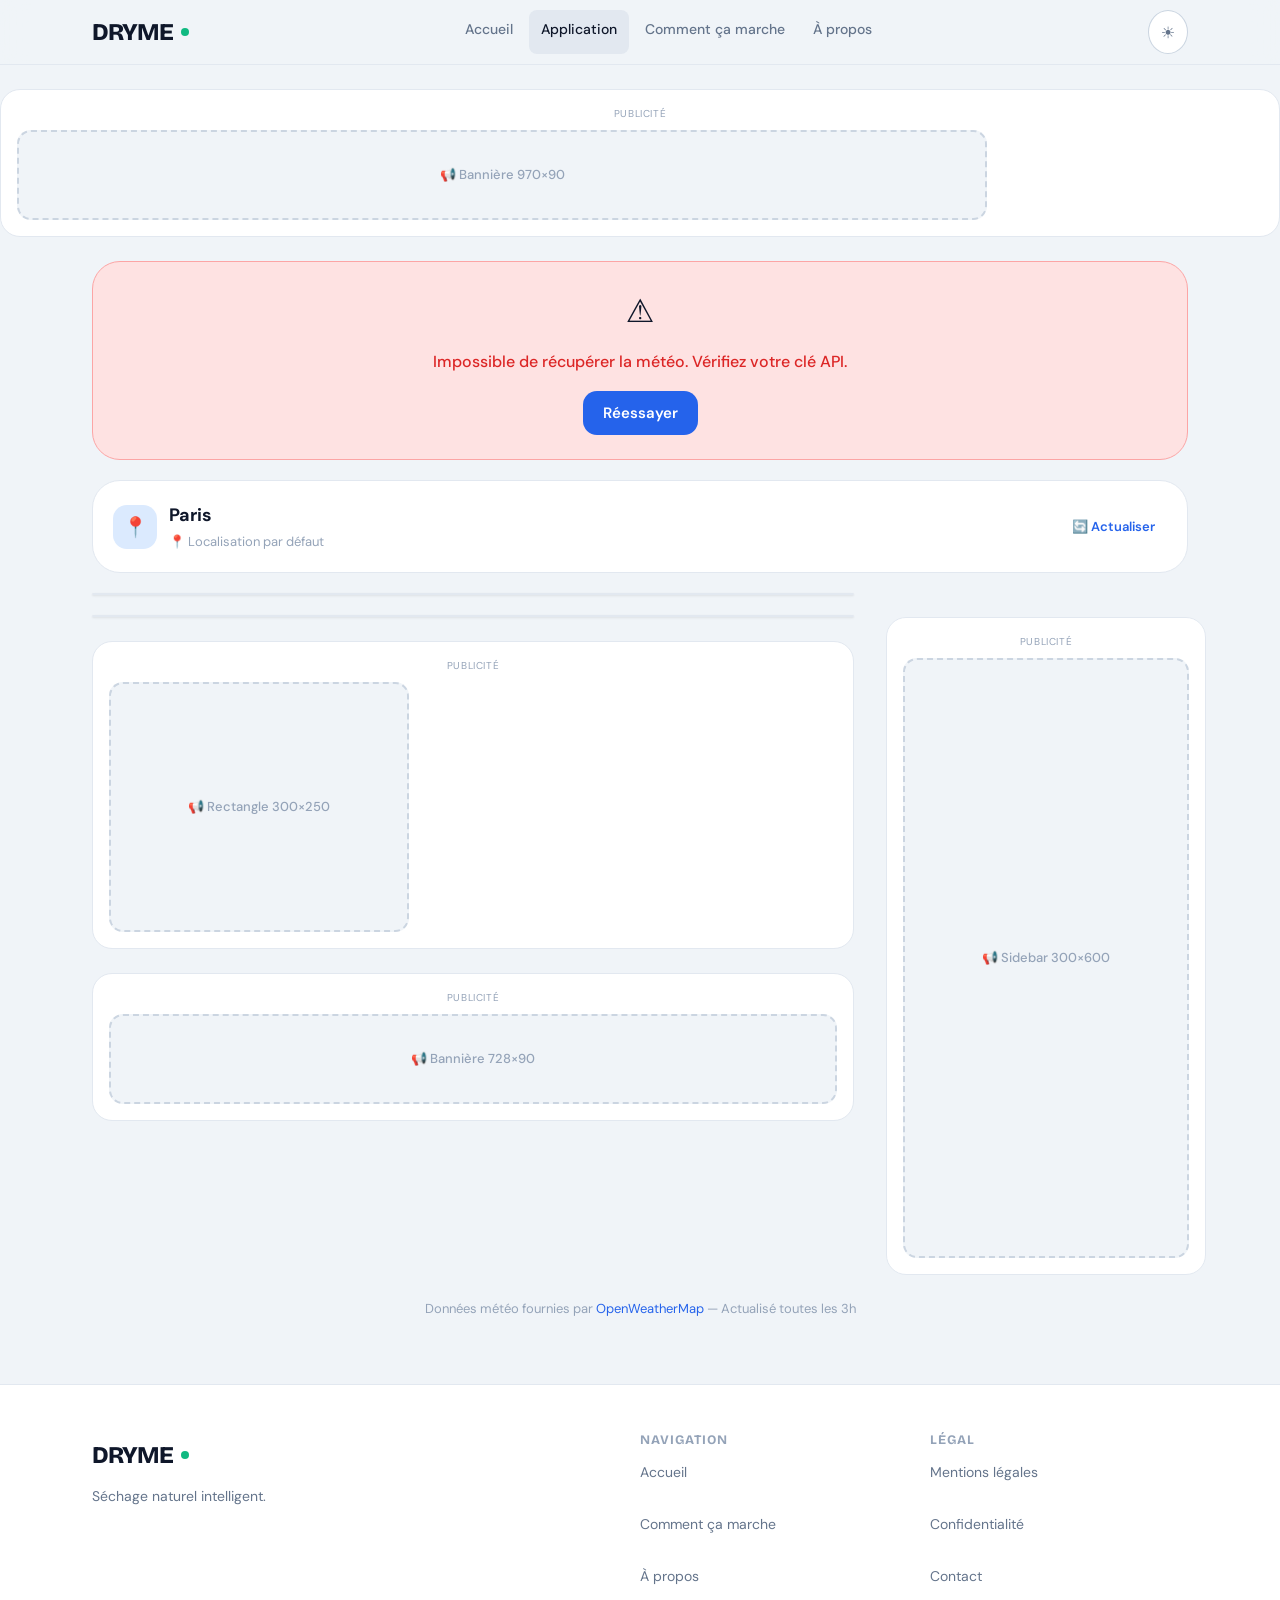
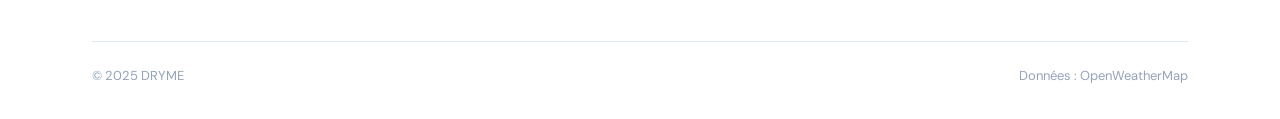
==== app.html @ 611f50cd "Add files via upload" ====
<!DOCTYPE html>
<html lang="fr">
<head>
  <meta charset="UTF-8">
  <meta name="viewport" content="width=device-width, initial-scale=1.0">
  <title>DRYME – Application</title>
  <meta name="description" content="Trouvez le meilleur moment pour sécher votre linge aujourd'hui et demain.">
  <meta name="theme-color" content="#1d4ed8">
  <link rel="manifest" href="/manifest.json">
  <link rel="preconnect" href="https://fonts.googleapis.com">
  <link rel="preconnect" href="https://fonts.gstatic.com" crossorigin>
  <link href="https://fonts.googleapis.com/css2?family=Bricolage+Grotesque:opsz,wght@12..96,400;12..96,600;12..96,700;12..96,800&family=DM+Sans:ital,opsz,wght@0,9..40,400;0,9..40,500;0,9..40,600;1,9..40,400&display=swap" rel="stylesheet">
  <link rel="stylesheet" href="/css/style.css">
  <link rel="stylesheet" href="/css/responsive.css">
  <link rel="stylesheet" href="/css/dark-mode.css">
  <link rel="stylesheet" href="/css/components.css">
</head>
<body>

<!-- HEADER -->
<header class="site-header">
  <div class="container">
    <div class="header-inner">
      <a href="/" class="logo">DRYME<span class="logo-dot"></span></a>
      <nav class="main-nav">
        <a href="/">Accueil</a>
        <a href="/app.html" class="active">Application</a>
        <a href="/comment-ca-marche.html">Comment ça marche</a>
        <a href="/a-propos.html">À propos</a>
      </nav>
      <div class="header-actions">
        <button class="dark-toggle" id="darkToggle" onclick="toggleDarkMode()" aria-label="Basculer mode sombre">
          <span class="icon-sun">☀️</span>
          <span class="icon-moon">🌙</span>
        </button>
        <button class="menu-toggle" id="menuToggle" aria-label="Menu">
          <span></span><span></span><span></span>
        </button>
      </div>
    </div>
  </div>
</header>

<nav class="mobile-nav" id="mobileNav">
  <a href="/">🏠 Accueil</a>
  <a href="/app.html">📱 Application</a>
  <a href="/comment-ca-marche.html">❓ Comment ça marche</a>
  <a href="/contact.html">✉️ Contact</a>
</nav>

<!-- PUB #1 — BANNIÈRE TOP -->
<div class="ad-container">
  <div class="ad-label">Publicité</div>
  <div class="ad-mobile"  data-ad-placeholder="top-mobile"></div>
  <div class="ad-tablet"  data-ad-placeholder="top-tablet"></div>
  <div class="ad-desktop" data-ad-placeholder="top-desktop"></div>
</div>

<!-- MAIN -->
<main>
  <div class="container">

    <!-- Chargement -->
    <div id="loadingOverlay" class="loading-overlay">
      <div class="spinner"></div>
      <p class="loading-text">Récupération des données météo…</p>
    </div>

    <!-- Erreur -->
    <div id="errorCard" class="error-card hidden">
      <div class="error-icon">⚠️</div>
      <p>Erreur de chargement.</p>
      <button class="btn btn-primary" style="margin-top:var(--s-4)" onclick="refreshApp()">Réessayer</button>
    </div>

    <!-- Contenu principal -->
    <div id="appContent" class="hidden">

      <!-- Localisation -->
      <div class="location-card" id="locationCard">
        <div class="location-info">
          <div class="location-icon">📍</div>
          <div>
            <div class="location-city" id="locationCity">…</div>
            <div class="location-meta" id="locationMeta">Détection en cours…</div>
          </div>
        </div>
        <button class="location-refresh" onclick="refreshApp()" title="Actualiser">
          🔄 Actualiser
        </button>
      </div>

      <!-- Layout desktop avec sidebar -->
      <div class="app-layout">
        <div>
          <!-- Créneaux -->
          <div class="slots-grid">
            <div class="time-slot-card card" id="cardToday">
              <!-- Rempli par ui.js -->
            </div>
            <div class="time-slot-card card" id="cardTomorrow">
              <!-- Rempli par ui.js -->
            </div>
          </div>

          <!-- PUB #2 — RECTANGLE MIDDLE -->
          <div class="ad-container">
            <div class="ad-label">Publicité</div>
            <div data-ad-placeholder="middle"></div>
          </div>

          <!-- PUB #3 — BANNIÈRE BOTTOM -->
          <div class="ad-container">
            <div class="ad-label">Publicité</div>
            <div class="ad-mobile"  data-ad-placeholder="top-mobile"></div>
            <div class="ad-tablet"  data-ad-placeholder="bottom"></div>
            <div class="ad-desktop" data-ad-placeholder="bottom"></div>
          </div>

        </div>

        <!-- PUB #4 — SIDEBAR (desktop uniquement) -->
        <aside class="ad-sidebar">
          <div class="ad-sticky">
            <div class="ad-container">
              <div class="ad-label">Publicité</div>
              <div data-ad-placeholder="sidebar"></div>
            </div>
          </div>
        </aside>
      </div>

      <!-- Note info -->
      <p style="text-align:center;font-size:13px;color:var(--text-3);margin-bottom:var(--s-8)">
        Données météo fournies par <a href="https://openweathermap.org" target="_blank" rel="noopener">OpenWeatherMap</a> — Actualisé toutes les 3h
      </p>

    </div><!-- /appContent -->
  </div><!-- /container -->
</main>

<!-- MODAL EXPLICATION SCORE -->
<div class="modal-overlay" id="scoreModal" onclick="if(event.target===this)closeScoreModal()">
  <div class="modal">
    <div class="modal-header">
      <h3 class="modal-title">Détail du score</h3>
      <button class="modal-close" onclick="closeScoreModal()">✕</button>
    </div>

    <!-- Score global -->
    <div style="text-align:center;margin-bottom:var(--s-6)">
      <div style="font-size:48px" id="modalScoreEmoji">🌟</div>
      <div style="font-family:'Bricolage Grotesque',sans-serif;font-size:40px;font-weight:800;color:var(--text);margin:var(--s-2) 0"
           id="modalScoreVal">—</div>
      <span class="score-badge" id="modalScoreLabel">—</span>
    </div>

    <!-- Barres de détail -->
    <div class="score-breakdown">

      <div class="score-item" id="barTemp">
        <div class="score-item-header">
          <span class="score-item-label">🌡️ Température</span>
          <span class="score-item-val">—</span>
        </div>
        <div class="score-bar-bg">
          <div class="score-bar-fill" style="width:0%;background:#f97316"></div>
        </div>
      </div>

      <div class="score-item" id="barHumidity">
        <div class="score-item-header">
          <span class="score-item-label">💧 Humidité</span>
          <span class="score-item-val">—</span>
        </div>
        <div class="score-bar-bg">
          <div class="score-bar-fill" style="width:0%;background:#3b82f6"></div>
        </div>
      </div>

      <div class="score-item" id="barWind">
        <div class="score-item-header">
          <span class="score-item-label">💨 Vent</span>
          <span class="score-item-val">—</span>
        </div>
        <div class="score-bar-bg">
          <div class="score-bar-fill" style="width:0%;background:#06b6d4"></div>
        </div>
      </div>

      <div class="score-item" id="barSun">
        <div class="score-item-header">
          <span class="score-item-label">☀️ Ensoleillement</span>
          <span class="score-item-val">—</span>
        </div>
        <div class="score-bar-bg">
          <div class="score-bar-fill" style="width:0%;background:#eab308"></div>
        </div>
      </div>

    </div>

    <p style="font-size:13px;color:var(--text-3);margin-top:var(--s-5);text-align:center">
      Score calculé via formule Magnus et modèle Penman simplifié
    </p>
  </div>
</div>

<!-- FOOTER -->
<footer class="site-footer">
  <div class="container">
    <div class="footer-grid">
      <div class="footer-brand">
        <a href="/" class="logo">DRYME<span class="logo-dot"></span></a>
        <p>Séchage naturel intelligent.</p>
      </div>
      <div class="footer-col">
        <h4>Navigation</h4>
        <nav>
          <a href="/">Accueil</a>
          <a href="/comment-ca-marche.html">Comment ça marche</a>
          <a href="/a-propos.html">À propos</a>
        </nav>
      </div>
      <div class="footer-col">
        <h4>Légal</h4>
        <nav>
          <a href="/mentions-legales.html">Mentions légales</a>
          <a href="/politique-confidentialite.html">Confidentialité</a>
          <a href="/contact.html">Contact</a>
        </nav>
      </div>
    </div>
    <div class="footer-bottom">
      <span>© 2025 DRYME</span>
      <span>Données : OpenWeatherMap</span>
    </div>
  </div>
</footer>

<!-- SCRIPTS -->
<script src="/js/dark-mode.js"></script>
<script src="/js/calculator.js"></script>
<script src="/js/weather.js"></script>
<script src="/js/location.js"></script>
<script src="/js/ui.js"></script>
<script src="/js/share.js"></script>
<script src="/js/ads.js"></script>
<script src="/js/app.js"></script>
<script>
  document.getElementById('menuToggle').addEventListener('click', () => {
    document.getElementById('mobileNav').classList.toggle('open');
  });
  if ('serviceWorker' in navigator) {
    window.addEventListener('load', () => navigator.serviceWorker.register('/sw.js').catch(console.warn));
  }
</script>

</body>
</html>
---- css/style.css ----
/* ============================================================
   DRYME - Styles Globaux
   ============================================================ */

@import url('https://fonts.googleapis.com/css2?family=Bricolage+Grotesque:opsz,wght@12..96,400;12..96,600;12..96,700;12..96,800&family=DM+Sans:ital,opsz,wght@0,9..40,400;0,9..40,500;0,9..40,600;1,9..40,400&display=swap');

:root {
  --primary:       #2563eb;
  --primary-light: #dbeafe;
  --primary-dark:  #1d4ed8;
  --accent:        #10b981;
  --accent-light:  #d1fae5;
  --score-excellent:   #059669;
  --score-tres-bon:    #2563eb;
  --score-correct:     #d97706;
  --score-deconseille: #ea580c;
  --score-mauvais:     #dc2626;
  --bg:       #f0f4f8;
  --bg-alt:   #ffffff;
  --card:     #ffffff;
  --text:     #0f172a;
  --text-2:   #64748b;
  --text-3:   #94a3b8;
  --border:   #e2e8f0;
  --border-2: #cbd5e1;
  --s-1:4px; --s-2:8px; --s-3:12px; --s-4:16px; --s-5:20px;
  --s-6:24px; --s-8:32px; --s-10:40px; --s-12:48px; --s-16:64px;
  --r-sm:8px; --r-md:14px; --r-lg:20px; --r-xl:28px; --r-full:9999px;
  --sh-sm: 0 1px 3px rgba(0,0,0,.06), 0 1px 2px rgba(0,0,0,.04);
  --sh-md: 0 4px 16px rgba(0,0,0,.08), 0 2px 6px rgba(0,0,0,.05);
  --sh-lg: 0 12px 32px rgba(0,0,0,.10), 0 4px 12px rgba(0,0,0,.06);
  --t-fast:0.15s ease; --t-base:0.25s ease; --t-slow:0.4s cubic-bezier(.4,0,.2,1);
}

body.dark {
  --bg:      #0b1120;
  --bg-alt:  #111827;
  --card:    #1a2332;
  --text:    #f1f5f9;
  --text-2:  #94a3b8;
  --text-3:  #64748b;
  --border:  #1e2d3d;
  --border-2:#253347;
}

*, *::before, *::after { box-sizing: border-box; margin: 0; padding: 0; }
html { scroll-behavior: smooth; -webkit-font-smoothing: antialiased; }

body {
  font-family: 'DM Sans', system-ui, sans-serif;
  font-size: 16px;
  line-height: 1.6;
  color: var(--text);
  background: var(--bg);
  min-height: 100vh;
  transition: background var(--t-base), color var(--t-base);
}

img { max-width:100%; height:auto; display:block; }
a { color:var(--primary); text-decoration:none; transition:color var(--t-fast); }
a:hover { color:var(--primary-dark); }
button { font-family:inherit; cursor:pointer; border:none; background:none; }

h1,h2,h3,h4 {
  font-family: 'Bricolage Grotesque', system-ui, sans-serif;
  line-height: 1.2;
  letter-spacing: -0.02em;
  color: var(--text);
}
h1 { font-size:clamp(28px,5vw,52px); font-weight:800; }
h2 { font-size:clamp(22px,3.5vw,36px); font-weight:700; }
h3 { font-size:clamp(18px,2.5vw,24px); font-weight:600; }
h4 { font-size:18px; font-weight:600; }
p  { color:var(--text-2); }

.container { width:100%; max-width:1160px; margin:0 auto; padding:0 var(--s-4); }

.site-header {
  position:sticky; top:0; z-index:100;
  background:rgba(240,244,248,.88);
  backdrop-filter:blur(14px);
  border-bottom:1px solid var(--border);
  transition: background var(--t-base), border-color var(--t-base);
}
body.dark .site-header { background:rgba(11,17,32,.88); }

.header-inner {
  display:flex; align-items:center; justify-content:space-between;
  height:64px; gap:var(--s-4);
}

.logo {
  font-family:'Bricolage Grotesque',sans-serif;
  font-size:24px; font-weight:800; color:var(--text);
  letter-spacing:-0.04em; text-decoration:none;
  display:flex; align-items:center; gap:var(--s-2);
}
.logo-dot { width:8px; height:8px; border-radius:50%; background:var(--accent); display:inline-block; }

.main-nav { display:none; gap:var(--s-1); }
.main-nav a {
  font-size:14px; font-weight:500; color:var(--text-2);
  padding:var(--s-2) var(--s-3); border-radius:var(--r-sm);
  transition:all var(--t-fast);
}
.main-nav a:hover, .main-nav a.active { color:var(--text); background:var(--border); }
body.dark .main-nav a:hover, body.dark .main-nav a.active { background:var(--border-2); }

.header-actions { display:flex; align-items:center; gap:var(--s-2); }

.btn-nav-cta {
  display:none; font-size:14px; font-weight:600; color:#fff;
  background:var(--primary); padding:var(--s-2) var(--s-4);
  border-radius:var(--r-full); transition:background var(--t-fast), transform var(--t-fast);
}
.btn-nav-cta:hover { background:var(--primary-dark); color:#fff; transform:translateY(-1px); }

.dark-toggle {
  width:40px; height:40px; border-radius:50%;
  border:1px solid var(--border-2);
  display:flex; align-items:center; justify-content:center;
  color:var(--text-2); font-size:16px;
  transition:all var(--t-fast); background:var(--card);
}
.dark-toggle:hover { border-color:var(--primary); color:var(--primary); transform:scale(1.05); }

.site-footer {
  background:var(--bg-alt); border-top:1px solid var(--border);
  padding:var(--s-12) 0 var(--s-8); margin-top:var(--s-16);
}
.footer-grid { display:grid; grid-template-columns:1fr; gap:var(--s-8); margin-bottom:var(--s-8); }
.footer-brand p { font-size:14px; margin-top:var(--s-2); max-width:260px; }
.footer-col h4 {
  font-size:13px; font-weight:700; text-transform:uppercase;
  letter-spacing:0.08em; color:var(--text-3); margin-bottom:var(--s-3);
}
.footer-col nav { display:flex; flex-direction:column; gap:var(--s-2); }
.footer-col nav a { font-size:14px; color:var(--text-2); }
.footer-col nav a:hover { color:var(--text); }
.footer-bottom {
  padding-top:var(--s-6); border-top:1px solid var(--border);
  display:flex; flex-direction:column; gap:var(--s-2);
  font-size:13px; color:var(--text-3);
}

.btn {
  display:inline-flex; align-items:center; gap:var(--s-2);
  font-family:inherit; font-weight:600; font-size:15px;
  padding:var(--s-3) var(--s-5); border-radius:var(--r-md);
  transition:all var(--t-fast); cursor:pointer; border:none; text-decoration:none;
}
.btn-primary { background:var(--primary); color:#fff; }
.btn-primary:hover { background:var(--primary-dark); color:#fff; transform:translateY(-1px); box-shadow:0 4px 12px rgba(37,99,235,.35); }
.btn-secondary { background:var(--card); color:var(--text); border:1px solid var(--border-2); }
.btn-secondary:hover { border-color:var(--primary); color:var(--primary); }
.btn-ghost { background:transparent; color:var(--text-2); }
.btn-ghost:hover { color:var(--text); background:var(--border); }
.btn-lg { font-size:17px; padding:var(--s-4) var(--s-8); border-radius:var(--r-lg); }
.btn-sm { font-size:13px; padding:var(--s-2) var(--s-3); }

.card {
  background:var(--card); border-radius:var(--r-xl);
  border:1px solid var(--border); box-shadow:var(--sh-sm);
  transition:box-shadow var(--t-base), transform var(--t-base), border-color var(--t-base);
}

.score-badge {
  display:inline-flex; align-items:center; gap:var(--s-2);
  padding:var(--s-2) var(--s-3); border-radius:var(--r-full);
  font-size:13px; font-weight:700; cursor:pointer;
  transition:transform var(--t-fast), box-shadow var(--t-fast); user-select:none;
}
.score-badge:hover { transform:scale(1.05); box-shadow:var(--sh-sm); }
.score-badge.excellent    { background:#d1fae5; color:var(--score-excellent); }
.score-badge.tres-bon     { background:var(--primary-light); color:var(--score-tres-bon); }
.score-badge.correct      { background:#fef3c7; color:var(--score-correct); }
.score-badge.deconseille  { background:#ffedd5; color:var(--score-deconseille); }
.score-badge.mauvais      { background:#fee2e2; color:var(--score-mauvais); }
body.dark .score-badge.excellent   { background:rgba(5,150,105,.2); }
body.dark .score-badge.tres-bon    { background:rgba(37,99,235,.2); }
body.dark .score-badge.correct     { background:rgba(217,119,6,.2); }
body.dark .score-badge.deconseille { background:rgba(234,88,12,.2); }
body.dark .score-badge.mauvais     { background:rgba(220,38,38,.2); }

.spinner {
  width:40px; height:40px;
  border:3px solid var(--border-2);
  border-top-color:var(--primary);
  border-radius:50%;
  animation:spin .8s linear infinite;
}
@keyframes spin { to { transform:rotate(360deg); } }

.toast {
  position:fixed; bottom:24px; left:50%;
  transform:translateX(-50%) translateY(80px);
  background:var(--text); color:var(--bg);
  padding:var(--s-3) var(--s-5); border-radius:var(--r-full);
  font-size:14px; font-weight:500; box-shadow:var(--sh-lg);
  z-index:9999; opacity:0; transition:all var(--t-base); white-space:nowrap;
}
.toast.show { opacity:1; transform:translateX(-50%) translateY(0); }

.section-title { text-align:center; margin-bottom:var(--s-2); }
.section-subtitle {
  text-align:center; font-size:18px; color:var(--text-2);
  margin-bottom:var(--s-10); max-width:560px;
  margin-left:auto; margin-right:auto;
}

.pill {
  display:inline-block; font-size:12px; font-weight:700;
  text-transform:uppercase; letter-spacing:0.08em;
  padding:var(--s-1) var(--s-3); border-radius:var(--r-full);
  background:var(--primary-light); color:var(--primary); margin-bottom:var(--s-3);
}
body.dark .pill { background:rgba(37,99,235,.2); }

.text-center { text-align:center; }
.hidden { display:none !important; }
---- css/responsive.css ----
/* ============================================================
   DRYME - Responsive / Media Queries
   Mobile First
   ============================================================ */

/* ── Mobile base (320px+) ── */
.container { padding: 0 var(--s-4); }
.main-nav  { display: none; }
.btn-nav-cta { display: none; }

/* ── Tablet (768px+) ── */
@media (min-width: 768px) {
  .container { padding: 0 var(--s-6); }
  .main-nav  { display: flex; }
  .btn-nav-cta { display: inline-flex; }

  .footer-grid { grid-template-columns: 2fr 1fr 1fr; }
  .footer-bottom { flex-direction: row; justify-content: space-between; }

  .slots-grid { grid-template-columns: 1fr 1fr; }

  .ad-mobile  { display: none; }
  .ad-tablet  { display: block; }
  .ad-desktop { display: none; }
}

/* ── Desktop (1024px+) ── */
@media (min-width: 1024px) {
  .container { padding: 0 var(--s-8); }

  .ad-tablet  { display: none; }
  .ad-desktop { display: block; }
}

/* ── Large Desktop (1280px+) ── */
@media (min-width: 1280px) {
  .app-layout {
    display: grid;
    grid-template-columns: 1fr 320px;
    gap: var(--s-8);
    align-items: start;
  }
  .ad-sidebar { display: block !important; }
}

/* ── Touch targets ── */
button, a { min-height: 44px; }
input, select, textarea { font-size: 16px; }

/* ── Hamburger menu (mobile) ── */
.menu-toggle {
  display: flex;
  flex-direction: column;
  gap: 5px;
  padding: var(--s-2);
  cursor: pointer;
}
.menu-toggle span {
  display: block;
  width: 22px; height: 2px;
  background: var(--text-2);
  border-radius: 2px;
  transition: all var(--t-base);
}
@media (min-width: 768px) {
  .menu-toggle { display: none; }
}

/* ── Mobile nav drawer ── */
.mobile-nav {
  display: none;
  position: fixed;
  top: 64px; left: 0; right: 0; bottom: 0;
  background: var(--bg-alt);
  z-index: 99;
  padding: var(--s-6);
  flex-direction: column;
  gap: var(--s-2);
  border-top: 1px solid var(--border);
}
.mobile-nav.open { display: flex; }
.mobile-nav a {
  font-size: 18px;
  font-weight: 600;
  color: var(--text);
  padding: var(--s-3) 0;
  border-bottom: 1px solid var(--border);
}
@media (min-width: 768px) {
  .mobile-nav { display: none !important; }
}
---- css/dark-mode.css ----
/* ============================================================
   DRYME - Mode Sombre
   ============================================================ */

.dark-toggle { position: relative; overflow: hidden; }

.icon-sun, .icon-moon {
  position: absolute;
  transition: opacity var(--t-base), transform var(--t-base);
  font-size: 16px;
}
.icon-sun  { opacity: 1; transform: rotate(0deg) scale(1); }
.icon-moon { opacity: 0; transform: rotate(-90deg) scale(.6); }

body.dark .icon-sun  { opacity: 0; transform: rotate(90deg) scale(.6); }
body.dark .icon-moon { opacity: 1; transform: rotate(0deg) scale(1); }

/* Transition de page */
body { transition: background var(--t-base), color var(--t-base); }

/* Images en dark mode */
body.dark img:not([src*=".svg"]) { filter: brightness(0.88); }

/* Champs de formulaire */
body.dark input,
body.dark select,
body.dark textarea {
  background: var(--card);
  border-color: var(--border-2);
  color: var(--text);
}
body.dark input::placeholder,
body.dark textarea::placeholder { color: var(--text-3); }

/* Scrollbar */
body.dark {
  scrollbar-color: var(--border-2) transparent;
}
body::-webkit-scrollbar { width: 8px; }
body::-webkit-scrollbar-track { background: transparent; }
body::-webkit-scrollbar-thumb { background: var(--border-2); border-radius: 4px; }
---- css/components.css ----
/* ============================================================
   DRYME - Composants réutilisables
   ============================================================ */

/* ── Cartes créneaux ── */
.slots-grid {
  display: grid;
  grid-template-columns: 1fr;
  gap: var(--s-5);
  margin-bottom: var(--s-6);
}

.time-slot-card {
  background: var(--card);
  border-radius: var(--r-xl);
  border: 1px solid var(--border);
  box-shadow: var(--sh-sm);
  overflow: hidden;
  transition: box-shadow var(--t-base), transform var(--t-base);
}
.time-slot-card:hover { box-shadow: var(--sh-md); transform: translateY(-2px); }

.card-top {
  display: flex;
  align-items: center;
  justify-content: space-between;
  padding: var(--s-5) var(--s-5) var(--s-4);
  border-bottom: 1px solid var(--border);
}
.day-label {
  font-size: 16px;
  font-weight: 700;
  color: var(--text);
  display: flex;
  align-items: center;
  gap: var(--s-2);
}

.card-body { padding: var(--s-5); }

/* Affichage heure */
.time-display {
  text-align: center;
  padding: var(--s-6) 0 var(--s-4);
}
.time-emoji { font-size: 56px; line-height: 1; margin-bottom: var(--s-3); }
.time-range {
  font-family: 'Bricolage Grotesque', sans-serif;
  font-size: 44px;
  font-weight: 800;
  color: var(--text);
  letter-spacing: -0.03em;
  line-height: 1;
}
.time-date { font-size: 14px; color: var(--text-3); margin-top: var(--s-2); }

/* Grille météo */
.weather-grid {
  display: grid;
  grid-template-columns: 1fr 1fr;
  gap: var(--s-3);
  padding: var(--s-4) 0;
  border-top: 1px solid var(--border);
  border-bottom: 1px solid var(--border);
  margin: var(--s-4) 0;
}
.weather-item {
  display: flex;
  align-items: center;
  gap: var(--s-2);
  padding: var(--s-3);
  background: var(--bg);
  border-radius: var(--r-md);
}
.weather-item .wi-icon { font-size: 20px; }
.weather-item .wi-val { font-size: 15px; font-weight: 600; color: var(--text); }
.weather-item .wi-label { font-size: 11px; color: var(--text-3); }
.weather-item .wi-text { display: flex; flex-direction: column; gap: 1px; }

/* CO2 */
.co2-row {
  display: flex;
  align-items: center;
  justify-content: center;
  gap: var(--s-2);
  padding: var(--s-3) var(--s-4);
  background: rgba(16,185,129,.08);
  border-radius: var(--r-md);
  margin-bottom: var(--s-4);
}
.co2-row .co2-icon { font-size: 22px; }
.co2-row .co2-text { font-size: 14px; font-weight: 600; color: var(--accent); }

/* Pollen gauge SVG */
.pollen-section {
  margin-bottom: var(--s-4);
  text-align: center;
}
.pollen-title {
  font-size: 13px;
  font-weight: 700;
  text-transform: uppercase;
  letter-spacing: 0.06em;
  color: var(--text-3);
  margin-bottom: var(--s-3);
}
.pollen-gauge-wrap { position: relative; display: inline-block; }
.pollen-gauge { display: block; width: 180px; height: 110px; }
.gauge-bg { stroke: var(--border-2); }
.gauge-fill {
  stroke-linecap: round;
  transition: stroke-dashoffset .8s cubic-bezier(.4,0,.2,1), stroke .5s ease;
}
.pollen-value-label {
  font-size: 13px;
  font-weight: 600;
  color: var(--text-2);
  margin-top: -var(--s-2);
}

/* Qualité air */
.air-row {
  display: flex;
  align-items: center;
  justify-content: center;
  gap: var(--s-2);
  padding: var(--s-3) var(--s-4);
  border-radius: var(--r-md);
  margin-bottom: var(--s-4);
  font-size: 14px;
  font-weight: 600;
}
.air-row.good   { background: rgba(16,185,129,.08); color: var(--accent); }
.air-row.medium { background: rgba(217,119,6,.08);  color: var(--score-correct); }
.air-row.bad    { background: rgba(220,38,38,.08);  color: var(--score-mauvais); }

/* Actions carte */
.card-actions {
  display: flex;
  gap: var(--s-3);
  padding: var(--s-4) var(--s-5);
  border-top: 1px solid var(--border);
  background: var(--bg);
}
.card-actions button {
  flex: 1;
  display: flex;
  align-items: center;
  justify-content: center;
  gap: var(--s-2);
  padding: var(--s-3);
  border: 1px solid var(--border-2);
  border-radius: var(--r-md);
  font-size: 13px;
  font-weight: 600;
  color: var(--text-2);
  background: var(--card);
  transition: all var(--t-fast);
}
.card-actions button:hover { border-color: var(--primary); color: var(--primary); background: var(--primary-light); }
body.dark .card-actions button:hover { background: rgba(37,99,235,.15); }

/* State vide */
.empty-state {
  text-align: center;
  padding: var(--s-16) var(--s-6);
}
.empty-icon { font-size: 72px; margin-bottom: var(--s-4); }
.empty-title { font-size: 20px; font-weight: 700; margin-bottom: var(--s-2); }
.empty-text { font-size: 15px; color: var(--text-2); }

/* Carte localisation */
.location-card {
  background: var(--card);
  border-radius: var(--r-xl);
  border: 1px solid var(--border);
  padding: var(--s-5);
  margin-bottom: var(--s-5);
  display: flex;
  align-items: center;
  justify-content: space-between;
  gap: var(--s-4);
  flex-wrap: wrap;
}
.location-info { display: flex; align-items: center; gap: var(--s-3); }
.location-icon {
  width: 44px; height: 44px;
  background: var(--primary-light);
  color: var(--primary);
  border-radius: var(--r-md);
  display: flex; align-items: center; justify-content: center;
  font-size: 20px; flex-shrink: 0;
}
.location-city { font-size: 18px; font-weight: 700; color: var(--text); }
.location-meta { font-size: 13px; color: var(--text-3); margin-top: 2px; }
.location-refresh {
  font-size: 13px;
  font-weight: 600;
  color: var(--primary);
  display: flex;
  align-items: center;
  gap: var(--s-1);
  cursor: pointer;
  padding: var(--s-2) var(--s-3);
  border-radius: var(--r-md);
  transition: background var(--t-fast);
}
.location-refresh:hover { background: var(--primary-light); }

/* ── Publicités ── */
.ad-container {
  text-align: center;
  margin: var(--s-6) auto;
  padding: var(--s-4);
  background: var(--bg-alt);
  border-radius: var(--r-lg);
  border: 1px solid var(--border);
}
.ad-label {
  font-size: 10px;
  color: var(--text-3);
  text-transform: uppercase;
  letter-spacing: 0.06em;
  margin-bottom: var(--s-2);
}

/* Placeholders publicitaires (mode développement) */
.ad-placeholder {
  background: var(--bg);
  border: 2px dashed var(--border-2);
  border-radius: var(--r-md);
  display: flex;
  align-items: center;
  justify-content: center;
  color: var(--text-3);
  font-size: 13px;
  font-weight: 500;
}
.ad-placeholder-top     { height: 50px; max-width: 320px; margin: 0 auto; }
.ad-placeholder-middle  { height: 250px; max-width: 300px; margin: 0 auto; }
.ad-placeholder-bottom  { height: 50px; max-width: 320px; margin: 0 auto; }
.ad-placeholder-sidebar { height: 600px; width: 300px; }

.ad-mobile  { display: block; }
.ad-tablet  { display: none; }
.ad-desktop { display: none; }

.ad-sidebar { display: none; }
.ad-sticky  { position: sticky; top: 80px; }

@media (min-width: 768px) {
  .ad-mobile  { display: none; }
  .ad-tablet  { display: block; }
  .ad-placeholder-top    { height: 90px; max-width: 728px; }
  .ad-placeholder-bottom { height: 90px; max-width: 728px; }
}
@media (min-width: 1024px) {
  .ad-tablet  { display: none; }
  .ad-desktop { display: block; }
  .ad-placeholder-top    { height: 90px; max-width: 970px; }
  .ad-placeholder-bottom { height: 90px; max-width: 970px; }
}
@media (min-width: 1280px) {
  .ad-sidebar { display: block; }
}

/* ── Modal ── */
.modal-overlay {
  position: fixed; inset: 0;
  background: rgba(0,0,0,.5);
  backdrop-filter: blur(4px);
  z-index: 1000;
  display: flex; align-items: flex-end; justify-content: center;
  opacity: 0; visibility: hidden;
  transition: all var(--t-base);
}
.modal-overlay.open { opacity: 1; visibility: visible; }

.modal {
  background: var(--card);
  border-radius: var(--r-xl) var(--r-xl) 0 0;
  padding: var(--s-6);
  width: 100%;
  max-width: 480px;
  max-height: 85vh;
  overflow-y: auto;
  transform: translateY(40px);
  transition: transform var(--t-slow);
}
.modal-overlay.open .modal { transform: translateY(0); }

@media (min-width: 640px) {
  .modal-overlay { align-items: center; }
  .modal { border-radius: var(--r-xl); }
}

.modal-header {
  display: flex;
  align-items: center;
  justify-content: space-between;
  margin-bottom: var(--s-5);
}
.modal-title { font-size: 20px; font-weight: 700; }
.modal-close {
  width: 32px; height: 32px;
  border-radius: 50%;
  display: flex; align-items: center; justify-content: center;
  color: var(--text-2);
  background: var(--bg);
  font-size: 18px;
  transition: all var(--t-fast);
}
.modal-close:hover { background: var(--border-2); color: var(--text); }

/* Barres score détail */
.score-breakdown { display: flex; flex-direction: column; gap: var(--s-4); }
.score-item { }
.score-item-header {
  display: flex;
  justify-content: space-between;
  font-size: 14px;
  font-weight: 600;
  margin-bottom: var(--s-2);
}
.score-item-label { color: var(--text-2); }
.score-item-val { color: var(--text); }
.score-bar-bg {
  height: 8px; background: var(--bg); border-radius: 4px; overflow: hidden;
}
.score-bar-fill {
  height: 100%; border-radius: 4px;
  background: var(--primary);
  transition: width .8s cubic-bezier(.4,0,.2,1);
}

/* ── Chargement ── */
.loading-overlay {
  display: flex;
  flex-direction: column;
  align-items: center;
  justify-content: center;
  gap: var(--s-4);
  padding: var(--s-16);
  text-align: center;
}
.loading-text { color: var(--text-2); font-size: 15px; }

/* ── Erreur ── */
.error-card {
  background: #fee2e2;
  border: 1px solid #fca5a5;
  border-radius: var(--r-xl);
  padding: var(--s-6);
  text-align: center;
  margin: var(--s-5) 0;
}
body.dark .error-card { background: rgba(220,38,38,.1); border-color: rgba(220,38,38,.3); }
.error-card .error-icon { font-size: 32px; margin-bottom: var(--s-3); }
.error-card p { color: var(--score-mauvais); font-weight: 500; }

/* ── Contact form ── */
.form-group { margin-bottom: var(--s-5); }
.form-label { display: block; font-size: 14px; font-weight: 600; color: var(--text); margin-bottom: var(--s-2); }
.form-input,
.form-textarea {
  width: 100%; padding: var(--s-3) var(--s-4);
  border: 1px solid var(--border-2);
  border-radius: var(--r-md);
  background: var(--card);
  color: var(--text);
  font-family: inherit;
  font-size: 16px;
  transition: border-color var(--t-fast), box-shadow var(--t-fast);
}
.form-input:focus, .form-textarea:focus {
  outline: none;
  border-color: var(--primary);
  box-shadow: 0 0 0 3px rgba(37,99,235,.15);
}
.form-textarea { resize: vertical; min-height: 120px; }

/* ── Page hero (pages internes) ── */
.page-hero {
  padding: var(--s-12) 0 var(--s-10);
  text-align: center;
  border-bottom: 1px solid var(--border);
  margin-bottom: var(--s-10);
}
.page-hero p { font-size: 18px; max-width: 560px; margin: var(--s-3) auto 0; }

/* ── Prose ── */
.prose h2 { margin: var(--s-8) 0 var(--s-3); }
.prose h3 { margin: var(--s-6) 0 var(--s-2); font-size: 18px; }
.prose p  { margin-bottom: var(--s-4); font-size: 15px; line-height: 1.8; }
.prose ul, .prose ol { margin: var(--s-3) 0 var(--s-4) var(--s-6); }
.prose li { margin-bottom: var(--s-2); font-size: 15px; color: var(--text-2); }
.prose a  { text-decoration: underline; }

/* ── Section légale ── */
.legal-section {
  max-width: 760px;
  margin: 0 auto var(--s-16);
  padding: 0 var(--s-4);
}
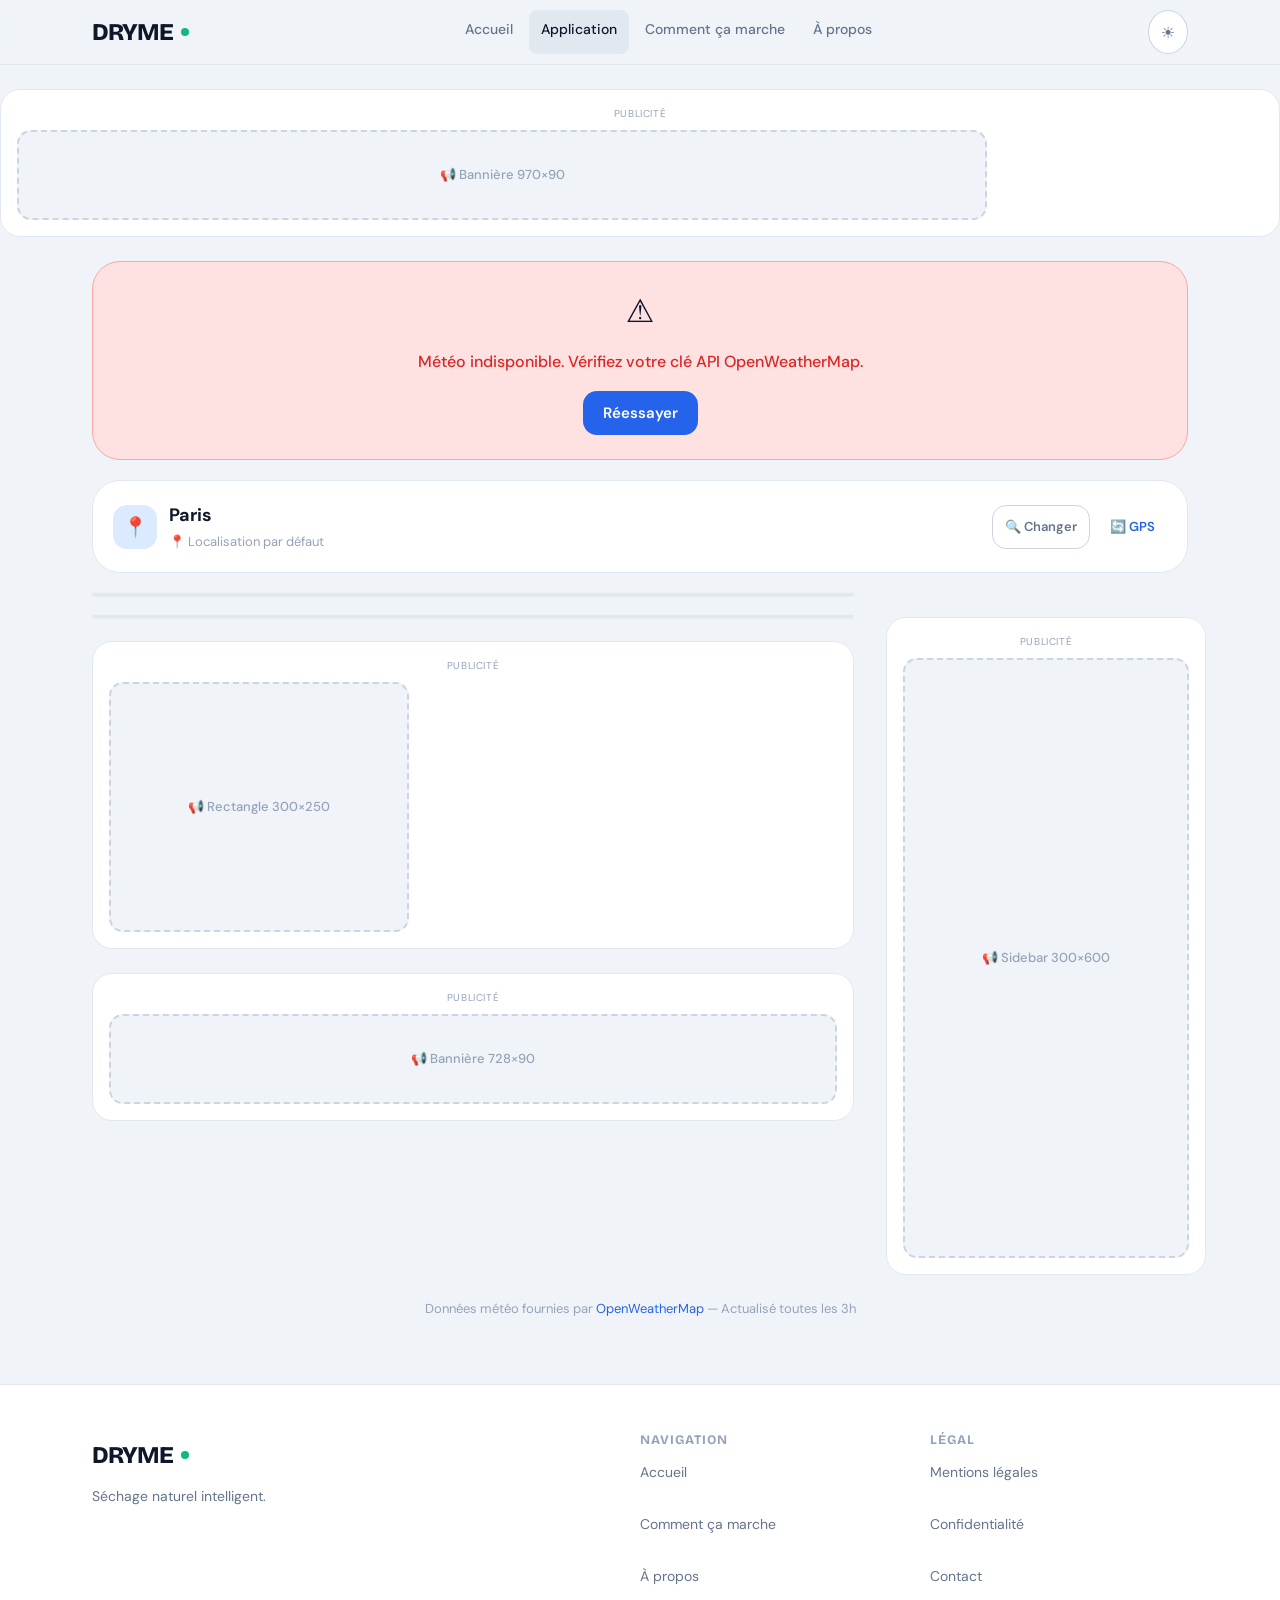
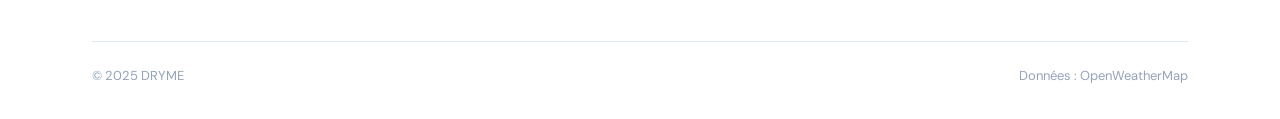
==== commit d9bc7bc9: "Add files via upload" ====
--- a/app.html
+++ b/app.html
@@ -14,6 +14,152 @@
   <link rel="stylesheet" href="/css/responsive.css">
   <link rel="stylesheet" href="/css/dark-mode.css">
   <link rel="stylesheet" href="/css/components.css">
+  <style>
+    /* ── Carte localisation étendue ── */
+    .location-card {
+      flex-wrap: wrap;
+      gap: var(--s-3);
+    }
+    .location-actions {
+      display: flex;
+      gap: var(--s-2);
+      align-items: center;
+    }
+    .location-search-btn {
+      font-size: 13px;
+      font-weight: 600;
+      color: var(--text-2);
+      display: flex;
+      align-items: center;
+      gap: var(--s-1);
+      padding: var(--s-2) var(--s-3);
+      border-radius: var(--r-md);
+      border: 1px solid var(--border-2);
+      background: var(--card);
+      transition: all var(--t-fast);
+      cursor: pointer;
+    }
+    .location-search-btn:hover {
+      border-color: var(--primary);
+      color: var(--primary);
+      background: var(--primary-light);
+    }
+
+    /* ── Modal recherche ville ── */
+    .city-search-overlay {
+      position: fixed; inset: 0;
+      background: rgba(0,0,0,.45);
+      backdrop-filter: blur(6px);
+      z-index: 1000;
+      display: flex;
+      align-items: flex-start;
+      justify-content: center;
+      padding-top: 80px;
+      opacity: 0; visibility: hidden;
+      transition: all .25s;
+    }
+    .city-search-overlay.open {
+      opacity: 1; visibility: visible;
+    }
+    .city-search-box {
+      background: var(--card);
+      border-radius: var(--r-xl);
+      border: 1px solid var(--border);
+      width: 100%;
+      max-width: 480px;
+      margin: 0 var(--s-4);
+      box-shadow: var(--sh-lg);
+      overflow: hidden;
+      transform: translateY(-10px);
+      transition: transform .25s;
+    }
+    .city-search-overlay.open .city-search-box {
+      transform: translateY(0);
+    }
+
+    /* Header modal */
+    .city-search-header {
+      display: flex;
+      align-items: center;
+      gap: var(--s-3);
+      padding: var(--s-4) var(--s-5);
+      border-bottom: 1px solid var(--border);
+    }
+    .city-search-icon { font-size: 18px; flex-shrink: 0; }
+    .city-search-input {
+      flex: 1;
+      font-family: inherit;
+      font-size: 16px;
+      font-weight: 500;
+      color: var(--text);
+      background: transparent;
+      border: none;
+      outline: none;
+    }
+    .city-search-input::placeholder { color: var(--text-3); }
+    .city-search-close {
+      width: 28px; height: 28px;
+      border-radius: 50%;
+      background: var(--bg);
+      border: none; cursor: pointer;
+      display: flex; align-items: center; justify-content: center;
+      font-size: 14px; color: var(--text-2);
+      transition: background var(--t-fast);
+      flex-shrink: 0;
+    }
+    .city-search-close:hover { background: var(--border-2); }
+
+    /* Résultats */
+    .city-search-body {
+      min-height: 60px;
+      max-height: 320px;
+      overflow-y: auto;
+    }
+    .city-search-loader {
+      display: flex;
+      align-items: center;
+      justify-content: center;
+      padding: var(--s-6);
+    }
+    .city-result-item {
+      width: 100%;
+      display: flex;
+      align-items: center;
+      justify-content: space-between;
+      padding: var(--s-4) var(--s-5);
+      border: none;
+      background: transparent;
+      cursor: pointer;
+      transition: background var(--t-fast);
+      border-bottom: 1px solid var(--border);
+      font-family: inherit;
+      text-align: left;
+    }
+    .city-result-item:last-child { border-bottom: none; }
+    .city-result-item:hover { background: var(--bg); }
+    .city-result-name {
+      font-size: 15px;
+      font-weight: 600;
+      color: var(--text);
+    }
+    .city-result-meta {
+      font-size: 12px;
+      color: var(--text-3);
+    }
+    .city-search-empty {
+      padding: var(--s-6);
+      text-align: center;
+      font-size: 14px;
+      color: var(--text-2);
+    }
+    .city-search-hint {
+      padding: var(--s-3) var(--s-5);
+      font-size: 12px;
+      color: var(--text-3);
+      border-top: 1px solid var(--border);
+      text-align: center;
+    }
+  </style>
 </head>
 <body>
 
@@ -85,9 +231,16 @@
             <div class="location-meta" id="locationMeta">Détection en cours…</div>
           </div>
         </div>
-        <button class="location-refresh" onclick="refreshApp()" title="Actualiser">
-          🔄 Actualiser
-        </button>
+        <div class="location-actions">
+          <!-- Bouton recherche manuelle -->
+          <button class="location-search-btn" onclick="openCitySearch()" title="Changer de ville">
+            🔍 Changer
+          </button>
+          <!-- Bouton GPS -->
+          <button class="location-refresh" onclick="refreshApp()" title="Actualiser via GPS">
+            🔄 GPS
+          </button>
+        </div>
       </div>
 
       <!-- Layout desktop avec sidebar -->
@@ -95,12 +248,8 @@
         <div>
           <!-- Créneaux -->
           <div class="slots-grid">
-            <div class="time-slot-card card" id="cardToday">
-              <!-- Rempli par ui.js -->
-            </div>
-            <div class="time-slot-card card" id="cardTomorrow">
-              <!-- Rempli par ui.js -->
-            </div>
+            <div class="time-slot-card card" id="cardToday"></div>
+            <div class="time-slot-card card" id="cardTomorrow"></div>
           </div>
 
           <!-- PUB #2 — RECTANGLE MIDDLE -->
@@ -116,10 +265,9 @@
             <div class="ad-tablet"  data-ad-placeholder="bottom"></div>
             <div class="ad-desktop" data-ad-placeholder="bottom"></div>
           </div>
-
-        </div>
-
-        <!-- PUB #4 — SIDEBAR (desktop uniquement) -->
+        </div>
+
+        <!-- PUB #4 — SIDEBAR -->
         <aside class="ad-sidebar">
           <div class="ad-sticky">
             <div class="ad-container">
@@ -130,7 +278,6 @@
         </aside>
       </div>
 
-      <!-- Note info -->
       <p style="text-align:center;font-size:13px;color:var(--text-3);margin-bottom:var(--s-8)">
         Données météo fournies par <a href="https://openweathermap.org" target="_blank" rel="noopener">OpenWeatherMap</a> — Actualisé toutes les 3h
       </p>
@@ -138,6 +285,44 @@
     </div><!-- /appContent -->
   </div><!-- /container -->
 </main>
+
+<!-- MODAL RECHERCHE VILLE -->
+<div class="city-search-overlay" id="citySearchModal"
+     onclick="if(event.target===this)closeCitySearch()">
+  <div class="city-search-box">
+
+    <div class="city-search-header">
+      <span class="city-search-icon">🔍</span>
+      <input
+        class="city-search-input"
+        id="citySearchInput"
+        type="text"
+        placeholder="Rechercher une ville…"
+        autocomplete="off"
+        oninput="onCitySearchInput(this.value)"
+      >
+      <button class="city-search-close" onclick="closeCitySearch()">✕</button>
+    </div>
+
+    <div class="city-search-body">
+      <!-- Loader -->
+      <div class="city-search-loader hidden" id="citySearchLoader">
+        <div class="spinner" style="width:28px;height:28px;border-width:2px"></div>
+      </div>
+      <!-- Résultats -->
+      <div id="citySearchResults"></div>
+      <!-- Vide -->
+      <div class="city-search-empty hidden" id="citySearchEmpty">
+        Aucune ville trouvée
+      </div>
+    </div>
+
+    <div class="city-search-hint">
+      Tapez au moins 2 caractères · Données OpenWeatherMap
+    </div>
+
+  </div>
+</div>
 
 <!-- MODAL EXPLICATION SCORE -->
 <div class="modal-overlay" id="scoreModal" onclick="if(event.target===this)closeScoreModal()">
@@ -146,62 +331,43 @@
       <h3 class="modal-title">Détail du score</h3>
       <button class="modal-close" onclick="closeScoreModal()">✕</button>
     </div>
-
-    <!-- Score global -->
     <div style="text-align:center;margin-bottom:var(--s-6)">
       <div style="font-size:48px" id="modalScoreEmoji">🌟</div>
-      <div style="font-family:'Bricolage Grotesque',sans-serif;font-size:40px;font-weight:800;color:var(--text);margin:var(--s-2) 0"
-           id="modalScoreVal">—</div>
+      <div style="font-family:'Bricolage Grotesque',sans-serif;font-size:40px;font-weight:800;color:var(--text);margin:var(--s-2) 0" id="modalScoreVal">—</div>
       <span class="score-badge" id="modalScoreLabel">—</span>
     </div>
-
-    <!-- Barres de détail -->
     <div class="score-breakdown">
-
       <div class="score-item" id="barTemp">
         <div class="score-item-header">
           <span class="score-item-label">🌡️ Température</span>
           <span class="score-item-val">—</span>
         </div>
-        <div class="score-bar-bg">
-          <div class="score-bar-fill" style="width:0%;background:#f97316"></div>
-        </div>
-      </div>
-
+        <div class="score-bar-bg"><div class="score-bar-fill" style="width:0%;background:#f97316"></div></div>
+      </div>
       <div class="score-item" id="barHumidity">
         <div class="score-item-header">
           <span class="score-item-label">💧 Humidité</span>
           <span class="score-item-val">—</span>
         </div>
-        <div class="score-bar-bg">
-          <div class="score-bar-fill" style="width:0%;background:#3b82f6"></div>
-        </div>
-      </div>
-
+        <div class="score-bar-bg"><div class="score-bar-fill" style="width:0%;background:#3b82f6"></div></div>
+      </div>
       <div class="score-item" id="barWind">
         <div class="score-item-header">
           <span class="score-item-label">💨 Vent</span>
           <span class="score-item-val">—</span>
         </div>
-        <div class="score-bar-bg">
-          <div class="score-bar-fill" style="width:0%;background:#06b6d4"></div>
-        </div>
-      </div>
-
+        <div class="score-bar-bg"><div class="score-bar-fill" style="width:0%;background:#06b6d4"></div></div>
+      </div>
       <div class="score-item" id="barSun">
         <div class="score-item-header">
           <span class="score-item-label">☀️ Ensoleillement</span>
           <span class="score-item-val">—</span>
         </div>
-        <div class="score-bar-bg">
-          <div class="score-bar-fill" style="width:0%;background:#eab308"></div>
-        </div>
-      </div>
-
-    </div>
-
+        <div class="score-bar-bg"><div class="score-bar-fill" style="width:0%;background:#eab308"></div></div>
+      </div>
+    </div>
     <p style="font-size:13px;color:var(--text-3);margin-top:var(--s-5);text-align:center">
-      Score calculé via formule Magnus et modèle Penman simplifié
+      Score calculé via formule Magnus · Modèle Penman simplifié
     </p>
   </div>
 </div>
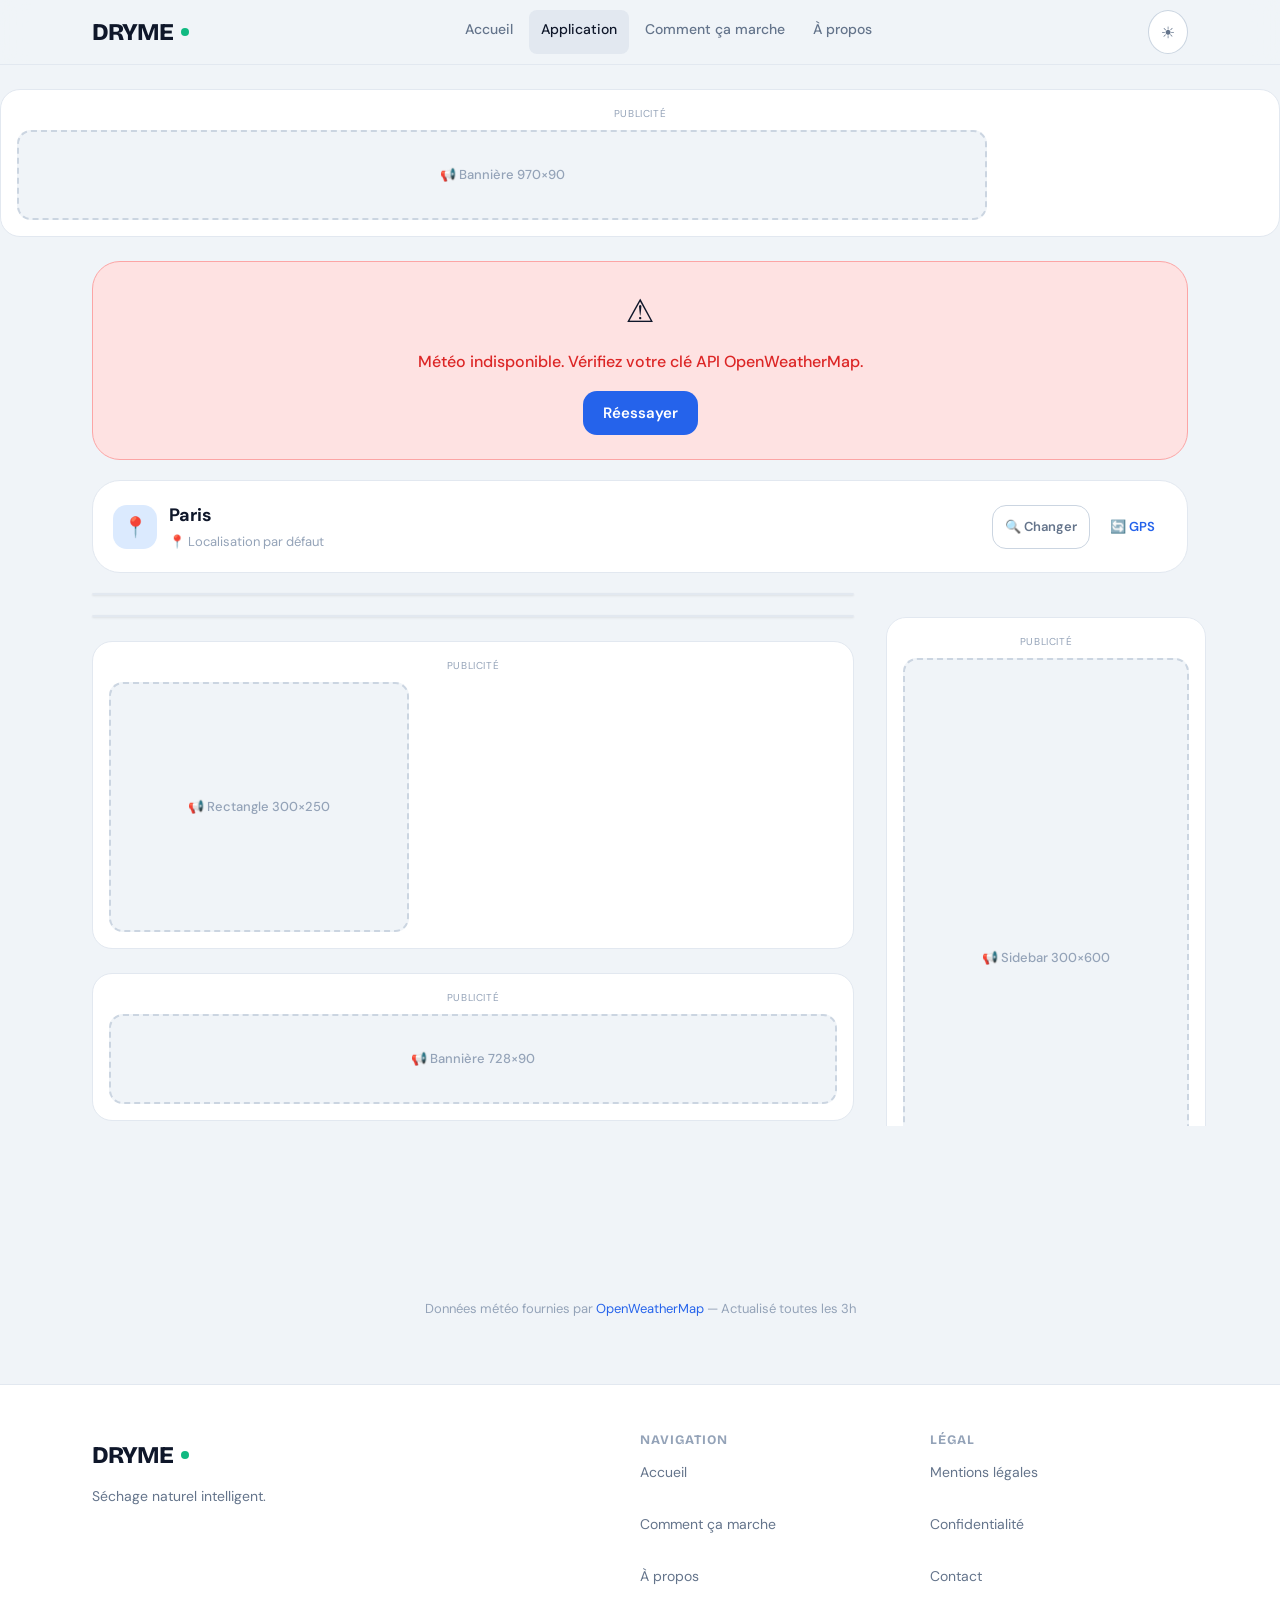
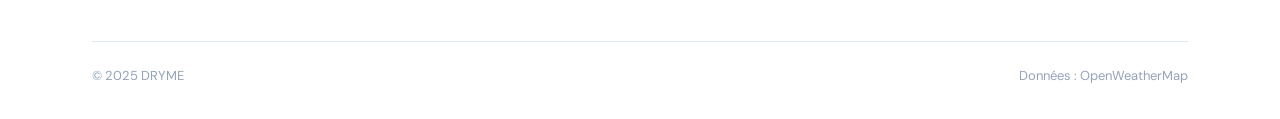
==== commit ab78a5c2: "Update app.html" ====
--- a/app.html
+++ b/app.html
@@ -1,6 +1,8 @@
 <!DOCTYPE html>
 <html lang="fr">
 <head>
+  <script async src="https://pagead2.googlesyndication.com/pagead/js/adsbygoogle.js?client=ca-pub-7388610708639906"
+     crossorigin="anonymous"></script>
   <meta charset="UTF-8">
   <meta name="viewport" content="width=device-width, initial-scale=1.0">
   <title>DRYME – Application</title>
